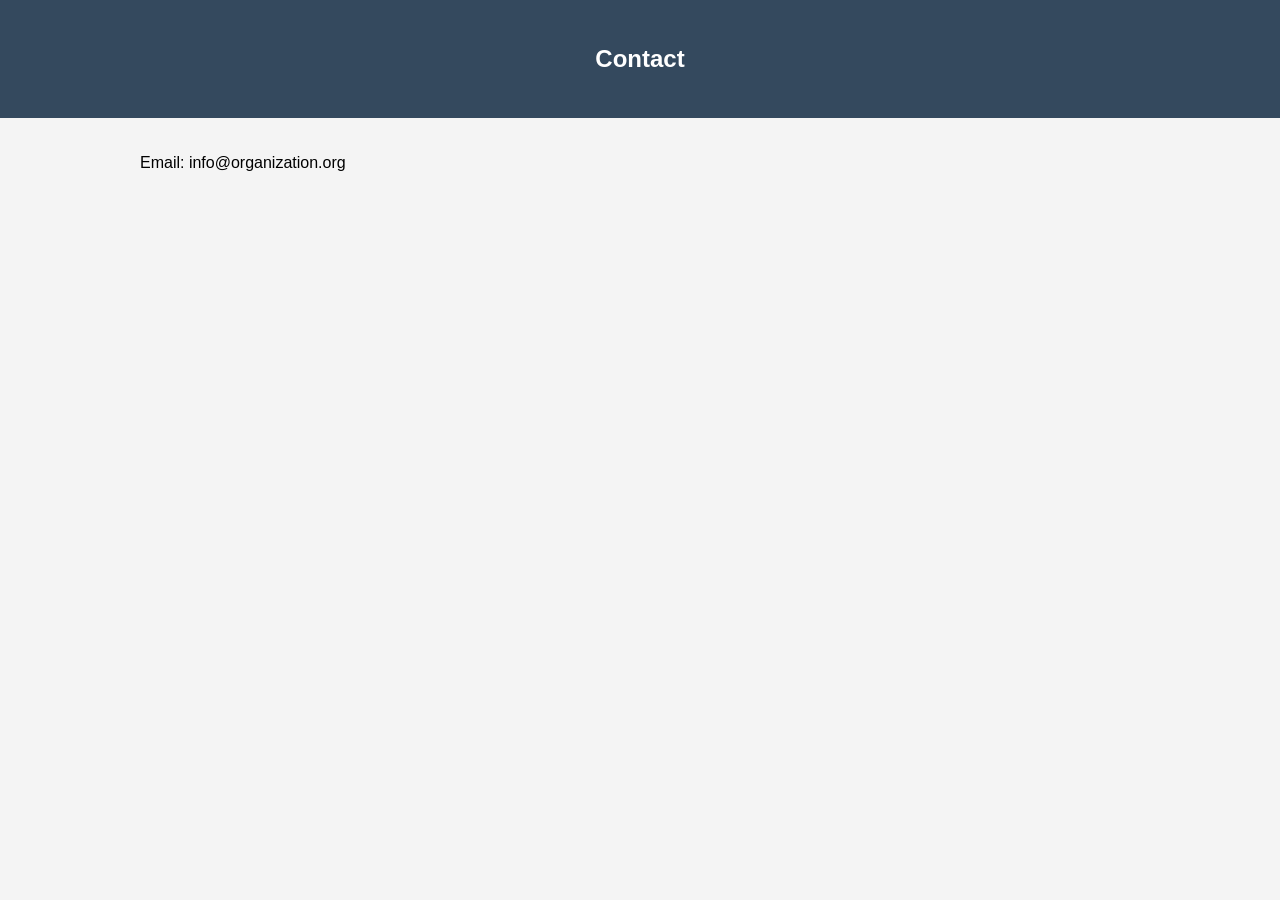
==== contact.html @ f1e7d2ef "initial commit" ====
<!DOCTYPE html>
<html>
<head>
<meta charset="UTF-8">
<title>Contact</title>
<link rel="stylesheet" href="css/style.css">
</head>

<body>

<header class="small-header">
<h2>Contact</h2>
</header>

<section class="container">

<p>Email: info@organization.org</p>

</section>

</body>
</html>
---- css/style.css ----
body{
font-family:Arial;
margin:0;
background:#f4f4f4;
}

header{
background:#2c3e50;
color:white;
padding:15px;
}

.container{
max-width:1000px;
margin:auto;
padding:20px;
}

.nav{
display:flex;
justify-content:space-between;
align-items:center;
}

nav a{
color:white;
margin-left:15px;
text-decoration:none;
}

.hero{
text-align:center;
padding:80px 20px;
background:white;
}

.button{
background:#2c3e50;
color:white;
padding:10px 15px;
text-decoration:none;
}

.grid{
display:grid;
grid-template-columns:repeat(auto-fit,minmax(250px,1fr));
gap:20px;
}

.card{
background:white;
padding:20px;
border-radius:6px;
}

footer{
text-align:center;
padding:20px;
background:#ddd;
}

.small-header{
background:#34495e;
color:white;
padding:25px;
text-align:center;
}
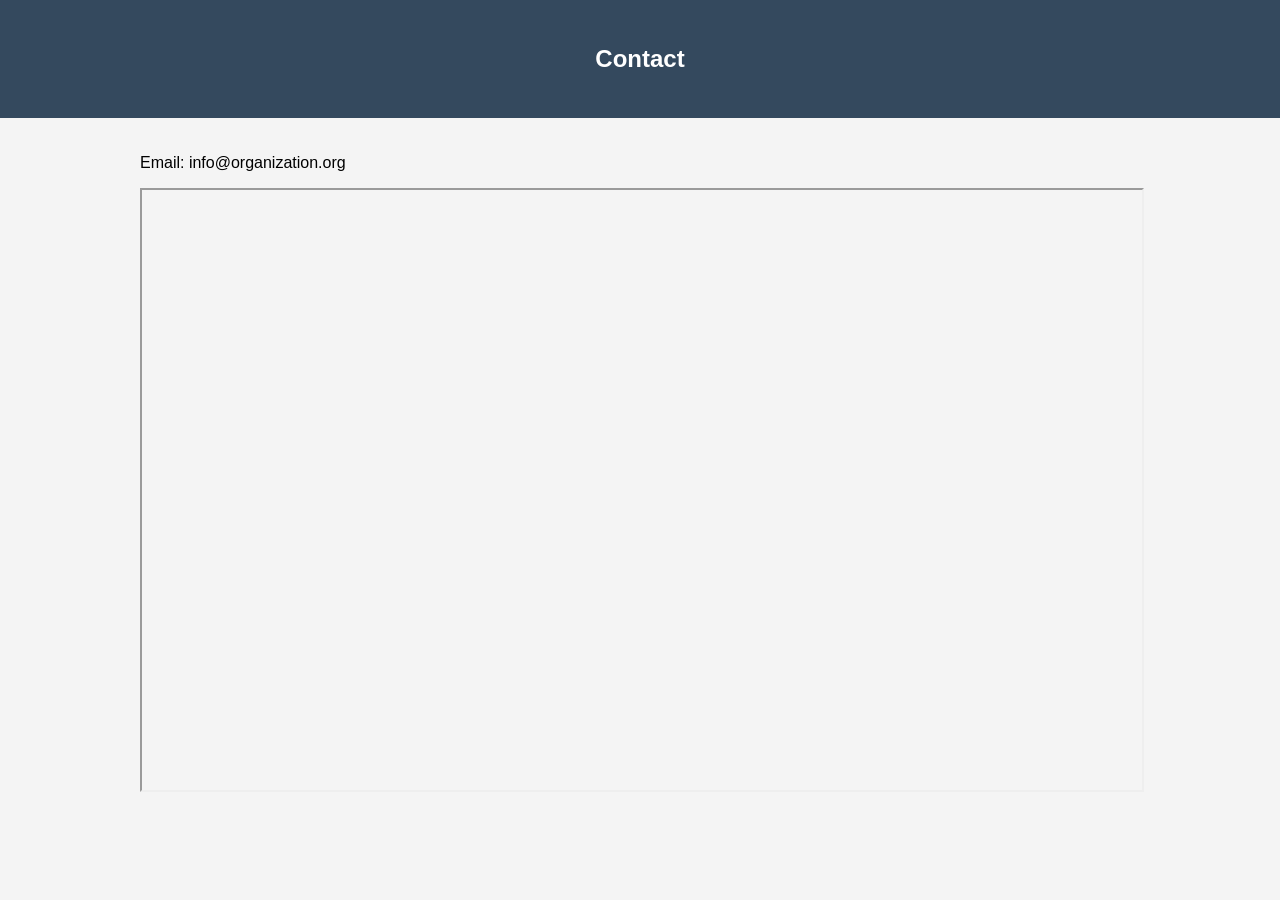
==== commit aa8a28a8: "example contacts" ====
--- a/contact.html
+++ b/contact.html
@@ -15,6 +15,7 @@
 <section class="container">
 
 <p>Email: info@organization.org</p>
+<iframe src="https://docs.google.com/spreadsheets/d/1chYs02EySO1igJhhuiQG87RnM4Kord_zmqhCdKjAUIs/edit?gid=0#gid=0" width="100%" height="600"></iframe>
 
 </section>
 
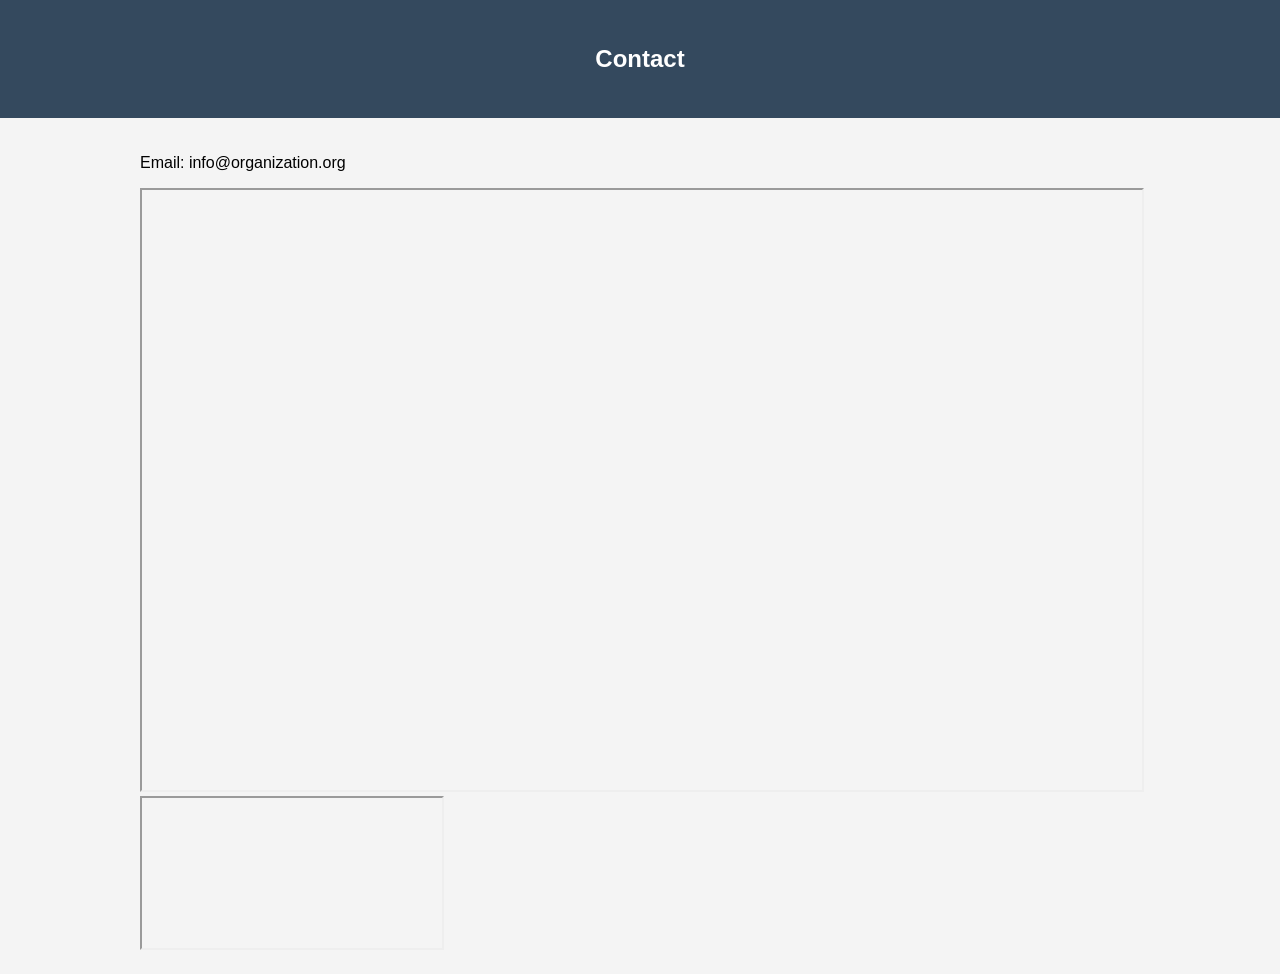
==== commit fba05515: "another change" ====
--- a/contact.html
+++ b/contact.html
@@ -16,6 +16,7 @@
 
 <p>Email: info@organization.org</p>
 <iframe src="https://docs.google.com/spreadsheets/d/1chYs02EySO1igJhhuiQG87RnM4Kord_zmqhCdKjAUIs/edit?gid=0#gid=0" width="100%" height="600"></iframe>
+<iframe src="https://docs.google.com/spreadsheets/d/e/2PACX-1vSSM2IO-aCUPHHTyLdM7XODtUgJnpobTZ_qkucAQqOzlVf0uIEUDEGsI67ssqmztkH8V8umApcanbcx/pubhtml?gid=0&amp;single=true&amp;widget=true&amp;headers=false"></iframe>
 
 </section>
 
